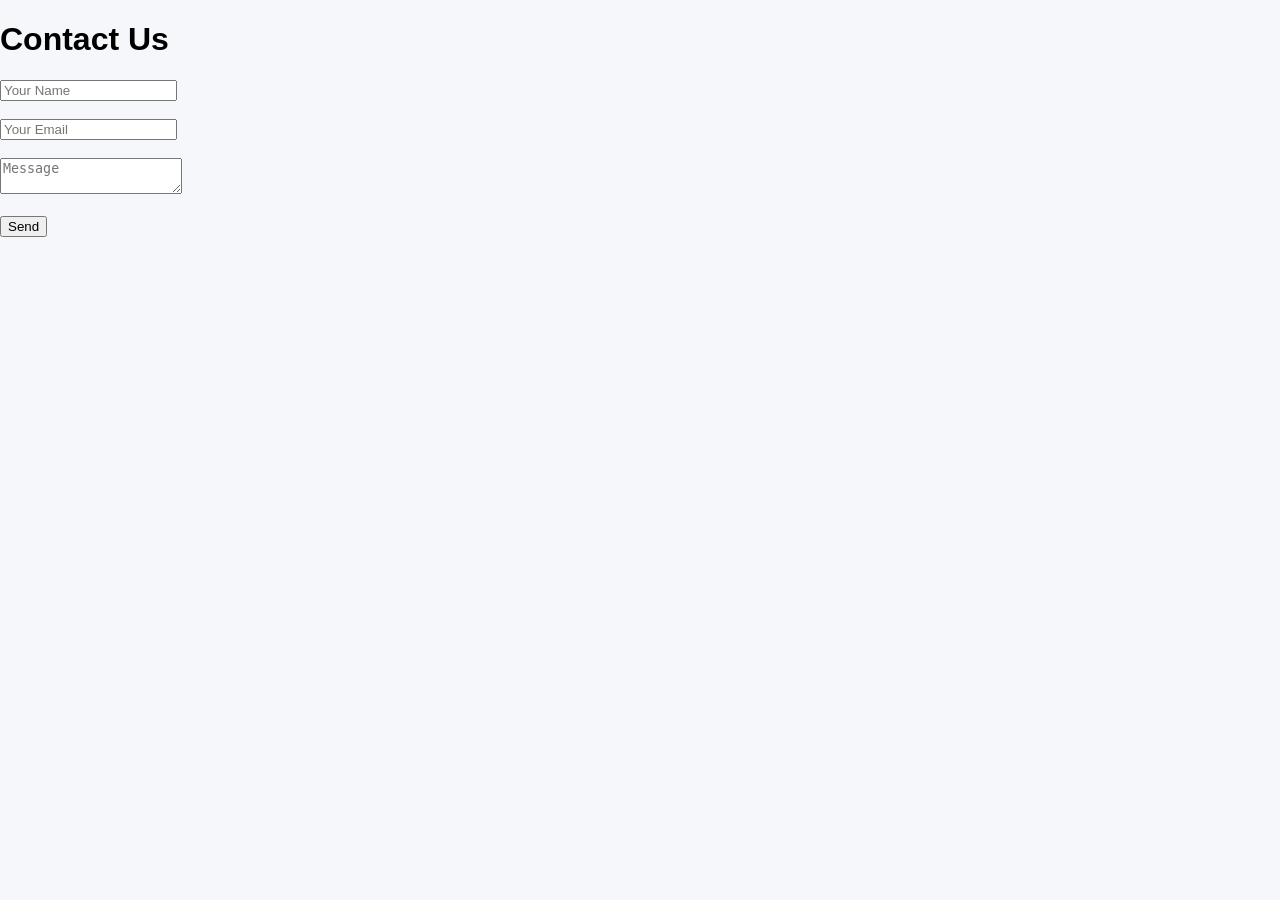
==== contact.html @ 4dedce1f "Does this work" ====
<!DOCTYPE html>
<html lang="en">
<head>
  <meta charset="UTF-8">
  <title>Contact</title>
  <link rel="stylesheet" href="style.css">
</head>
<body>

  <h1>Contact Us</h1>

  <form>
    <input type="text" placeholder="Your Name"><br><br>
    <input type="email" placeholder="Your Email"><br><br>
    <textarea placeholder="Message"></textarea><br><br>
    <button type="submit">Send</button>
  </form>

</body>
</html>
---- style.css ----
body {
  font-family: Arial, sans-serif;
  margin: 0;
  background: #f5f7fa;
}

header {
  background: #1e293b;
  color: white;
  padding: 15px;
  text-align: center;
}

#searchInput {
  margin-top: 10px;
  padding: 8px;
  width: 50%;
  border-radius: 5px;
  border: none;
}

#job-list {
  display: grid;
  grid-template-columns: repeat(auto-fit, minmax(250px, 1fr));
  gap: 20px;
  padding: 20px;
}

.job-card {
  background: white;
  padding: 15px;
  border-radius: 10px;
  box-shadow: 0 4px 8px rgba(0,0,0,0.1);
  transition: transform 0.2s;
}

.job-card:hover {
  transform: translateY(-5px);
}

.job-title {
  font-size: 18px;
  font-weight: bold;
}

.job-company {
  color: #555;
}

.job-location {
  font-size: 14px;
  color: #888;
}

.apply-btn {
  margin-top: 10px;
  padding: 8px;
  background: #2563eb;
  color: white;
  border: none;
  border-radius: 5px;
  cursor: pointer;
}
.save-btn {
  margin-top: 10px;
  margin-left: 10px;
  padding: 8px;
  background: #16a34a;
  color: white;
  border: none;
  border-radius: 5px;
  cursor: pointer;
}
.filters {
  display: flex;
  justify-content: center;
  gap: 15px;
  margin: 15px;
}

.filters select {
  padding: 8px;
  border-radius: 5px;
  border: none;
}
.job-salary {
  color: #16a34a;
  font-weight: bold;
  margin-top: 5px;
}

.job-type {
  font-size: 12px;
  color: #555;
}
.toast {
  position: fixed;
  bottom: 20px;
  right: 20px;
  background: #16a34a;
  color: white;
  padding: 10px 15px;
  border-radius: 5px;
  opacity: 0;
  transition: opacity 0.3s;
}

.toast.show {
  opacity: 1;
} 
.landing {
  height: 100vh;
  display: flex;
  flex-direction: column;
  justify-content: center;
  align-items: center;
  background: #1e293b;
  color: white;
  text-align: center;
}

.landing-buttons button {
  margin: 10px;
  padding: 12px 20px;
  font-size: 16px;
  border: none;
  border-radius: 5px;
  background: #2563eb;
  color: white;
  cursor: pointer;
}
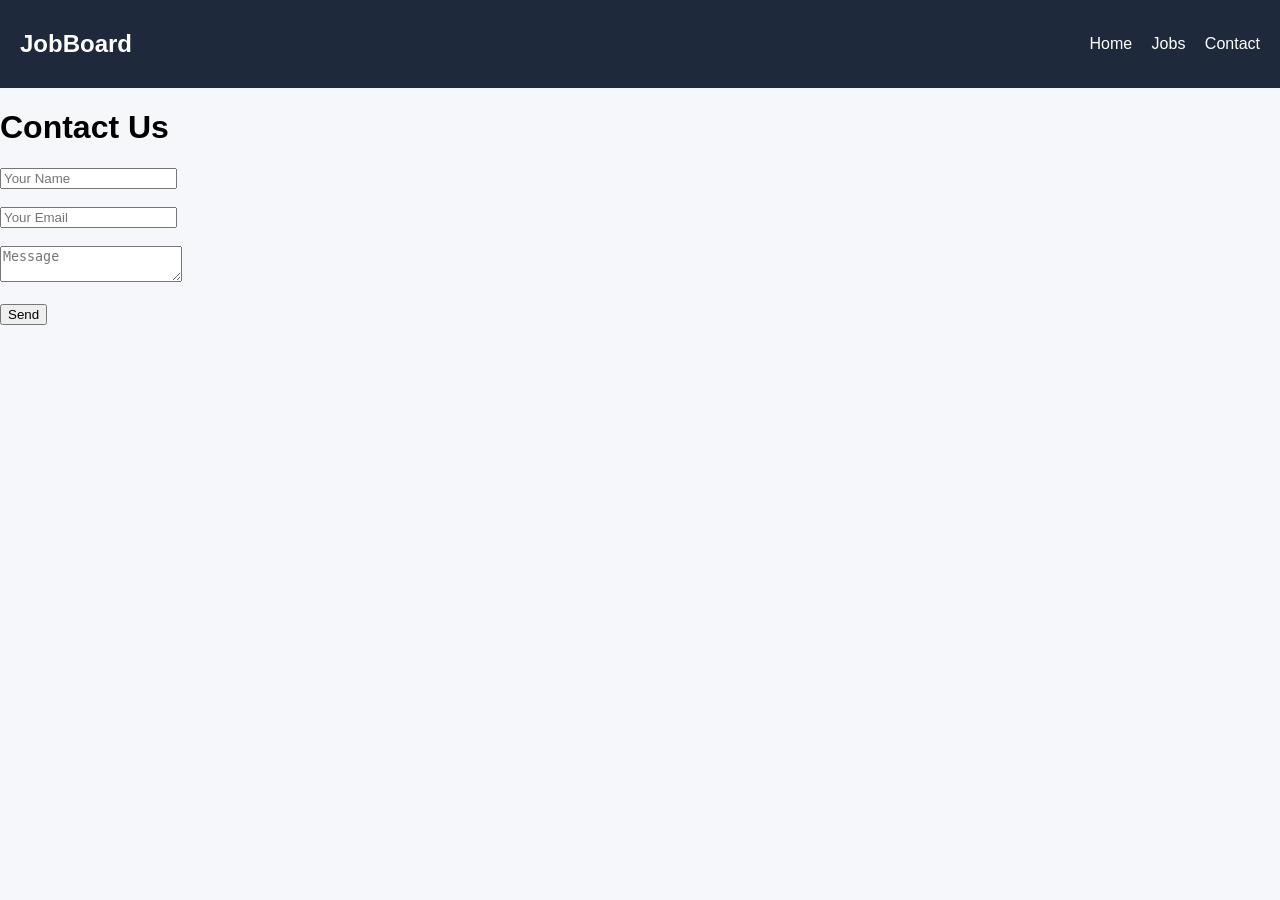
==== commit c6fff0da: "Well Well" ====
--- a/contact.html
+++ b/contact.html
@@ -6,6 +6,15 @@
   <link rel="stylesheet" href="style.css">
 </head>
 <body>
+
+  <nav class="navbar">
+    <h2>JobBoard</h2>
+    <div>
+      <a href="index.html">Home</a>
+      <a href="jobs.html">Jobs</a>
+      <a href="contact.html">Contact</a>
+    </div>
+  </nav>
 
   <h1>Contact Us</h1>
 
--- a/style.css
+++ b/style.css
@@ -128,4 +128,22 @@
   background: #2563eb;
   color: white;
   cursor: pointer;
+}
+.navbar {
+  display: flex;
+  justify-content: space-between;
+  align-items: center;
+  background: #1e293b;
+  color: white;
+  padding: 10px 20px;
+}
+
+.navbar a {
+  color: white;
+  margin-left: 15px;
+  text-decoration: none;
+}
+
+.navbar a:hover {
+  text-decoration: underline;
 }
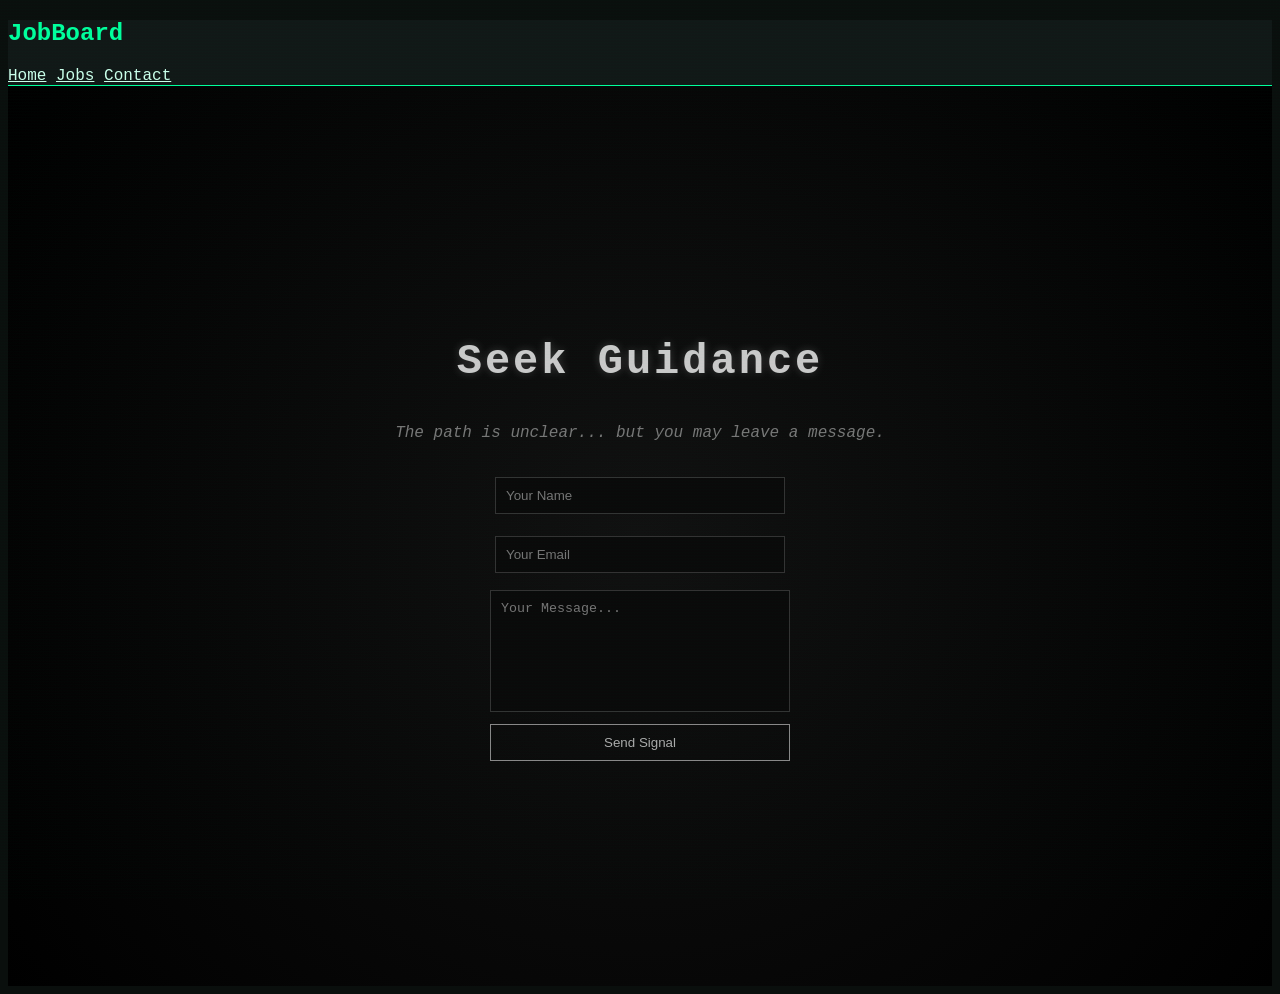
==== commit 719b4848: "Contact us page modified" ====
--- a/contact.html
+++ b/contact.html
@@ -6,7 +6,6 @@
   <link rel="stylesheet" href="style.css">
 </head>
 <body>
-
   <nav class="navbar">
     <h2>JobBoard</h2>
     <div>
@@ -16,14 +15,26 @@
     </div>
   </nav>
 
-  <h1>Contact Us</h1>
+  <div class="ds-container">
+    <h1 class="ds-title">Seek Guidance</h1>
 
-  <form>
-    <input type="text" placeholder="Your Name"><br><br>
-    <input type="email" placeholder="Your Email"><br><br>
-    <textarea placeholder="Message"></textarea><br><br>
-    <button type="submit">Send</button>
-  </form>
+    <p class="ds-subtitle">
+      The path is unclear... but you may leave a message.
+    </p>
 
+    <form class="ds-form">
+      <input type="text" placeholder="Your Name" required>
+      <input type="email" placeholder="Your Email" required>
+      <textarea placeholder="Your Message..." required></textarea>
+
+      <button type="submit">Send Signal</button>
+    </form>
+
+    <p id="ds-response" class="ds-response hidden">
+      Your message has been heard... whether it answers back is another matter.
+    </p>
+  </div>
+
+  <script src="contact.js"></script>
 </body>
 </html>
--- a/style.css
+++ b/style.css
@@ -1,16 +1,17 @@
 body {
-  font-family: Arial, sans-serif;
-  margin: 0;
-  background: #f5f7fa;
-}
-
+  background: #0a0f0d;
+  color: #caffea;
+  font-family: "Courier New", monospace;
+
+  animation: fadeIn 0.5s ease-in;  
+}
 header {
-  background: #1e293b;
-  color: white;
-  padding: 15px;
-  text-align: center;
-}
-
+  background: #0a0f0d;
+  border-bottom: 1px solid #00ff9c;
+}
+header h1 {
+  animation: glitch 6s infinite;
+}
 #searchInput {
   margin-top: 10px;
   padding: 8px;
@@ -27,49 +28,81 @@
 }
 
 .job-card {
-  background: white;
-  padding: 15px;
-  border-radius: 10px;
-  box-shadow: 0 4px 8px rgba(0,0,0,0.1);
-  transition: transform 0.2s;
-}
-
+  background: #111817;
+  border: 1px solid #00ff9c;
+
+  padding: 20px;
+  border-radius: 5px;
+
+  display: flex;
+  flex-direction: column;
+  justify-content: space-between;
+
+  min-height: 180px;
+position: relative;
+overflow: hidden;
+transition: all 0.3s ease;
+}
 .job-card:hover {
-  transform: translateY(-5px);
+  box-shadow: 0 0 12px #00ff9c;
+  transform: translateY(-3px) scale(1.01);
+}
+
+.job-card::before {
+  content: "";
+  position: absolute;
+  inset: 0;
+  border: 1px solid transparent;
+  pointer-events: none;
+}
+
+.job-card:hover::before {
+  border-color: #00ff9c;
+  animation: pulseBorder 1.2s infinite;
+}
+
+@keyframes pulseBorder {
+  0% { opacity: 0.3; }
+  50% { opacity: 1; }
+  100% { opacity: 0.3; }
+}
+.job-card button {
+  margin-right: 8px;
+}
+
+.job-card div:last-child {
+  margin-top: 10px;
 }
 
 .job-title {
+  color: #00ff9c;
   font-size: 18px;
-  font-weight: bold;
 }
 
 .job-company {
-  color: #555;
+  color: #aaffcc;
 }
 
 .job-location {
-  font-size: 14px;
-  color: #888;
-}
-
-.apply-btn {
+  font-size: 13px;
+  opacity: 0.7;
+}
+
+.apply-btn, .save-btn {
+  background: transparent;
+  border: 1px solid #00ff9c;
+  color: #00ff9c;
+
+  padding: 6px 12px;
   margin-top: 10px;
-  padding: 8px;
-  background: #2563eb;
-  color: white;
-  border: none;
-  border-radius: 5px;
+
   cursor: pointer;
-}
-.save-btn {
-  margin-top: 10px;
-  margin-left: 10px;
-  padding: 8px;
-  background: #16a34a;
-  color: white;
-  border: none;
-  border-radius: 5px;
-  cursor: pointer;
+  transition: all 0.2s ease;
+}
+.apply-btn:hover, .save-btn:hover {
+  background: #00ff9c;
+  color: black;
+  box-shadow: 0 0 10px #00ff9c;
 }
 .filters {
   display: flex;
@@ -110,40 +143,309 @@
 } 
 .landing {
   height: 100vh;
+
+  background: url("images/mgs.jpg") no-repeat center center/cover;
+
   display: flex;
   flex-direction: column;
   justify-content: center;
   align-items: center;
-  background: #1e293b;
-  color: white;
+
+  color: #00ff9c;
   text-align: center;
+  position: relative;
 }
 
 .landing-buttons button {
   margin: 10px;
-  padding: 12px 20px;
+  padding: 12px 25px;
+
+  background: transparent;
+  border: 2px solid #00ff9c;
+  color: #00ff9c;
+
   font-size: 16px;
-  border: none;
-  border-radius: 5px;
-  background: #2563eb;
-  color: white;
+  letter-spacing: 2px;
+
   cursor: pointer;
+  transition: all 0.25s ease;
+}
+
+.landing-buttons button:hover {
+  background: #00ff9c;
+  color: black;
+
+  box-shadow: 
+    0 0 5px #00ff9c,
+    0 0 10px #00ff9c,
+    0 0 20px #00ff9c;
+}
+.landing-buttons button:active {
+  transform: scale(0.95);
 }
 .navbar {
-  display: flex;
-  justify-content: space-between;
+  background: #111817;
+  border-bottom: 1px solid #00ff9c;
+}
+
+.navbar h2 {
+  color: #00ff9c;
+}
+
+.navbar a {
+  color: #caffea;
+}
+
+.navbar a:hover {
+  color: #00ff9c;
+}
+.landing::before {
+  content: "";
+  position: absolute;
+  top: 0;
+  left: 0;
+  width: 100%;
+  height: 100%;
+
+  background: rgba(0, 0, 0, 0.7);
+}
+
+.landing * {
+  position: relative;
+  z-index: 1;
+}
+.landing h1 {
+  font-size: 48px;
+  letter-spacing: 3px;
+  text-transform: uppercase;
+}
+
+.landing p {
+  font-size: 18px;
+  margin-top: 10px;
+  color: #aaffcc;
+}
+.landing::after {
+  content: "";
+  position: absolute;
+  width: 100%;
+  height: 100%;
+
+  background: repeating-linear-gradient(
+    to bottom,
+    rgba(0,255,150,0.05),
+    rgba(0,255,150,0.05) 1px,
+    transparent 1px,
+    transparent 3px
+  );
+}
+#title::after {
+  content: "|";
+  margin-left: 5px;
+  animation: blink 1s infinite;
+}
+@keyframes blink {
+  0% { opacity: 1; }
+  50% { opacity: 0; }
+  100% { opacity: 1; }
+}
+.subtitle {
+  font-size: 16px;
+  color: #aaffcc;
+  margin-top: 10px;
+  letter-spacing: 1px;
+}
+#enterText {
+  margin-top: 30px;
+  font-size: 14px;
+  color: #00ff9c;
+  letter-spacing: 2px;
+  opacity: 0.7;
+  animation: blink 1.5s infinite;
+}
+#enterText:hover {
+  text-shadow: 0 0 10px #00ff9c;
+}
+input, select {
+  background: #111817;
+  border: 1px solid #00ff9c;
+  color: #caffea;
+
+  padding: 8px;
+  margin: 5px;
+}
+.jobs-container {
+  padding: 30px;
+}
+
+#job-list {
+  display: grid;
+  grid-template-columns: repeat(auto-fit, minmax(250px, 1fr));
+  gap: 25px;
+}
+.modal {
+  position: fixed;
+  top: 0;
+  left: 0;
+  width: 100%;
+  height: 100%;
+
+  background: rgba(0, 0, 0, 0.9);
+
+  display: flex;
+  justify-content: center;
   align-items: center;
-  background: #1e293b;
-  color: white;
-  padding: 10px 20px;
-}
-
-.navbar a {
-  color: white;
-  margin-left: 15px;
-  text-decoration: none;
-}
-
-.navbar a:hover {
-  text-decoration: underline;
-}+}
+
+.hidden {
+  display: none;
+}
+
+.modal-content {
+  position: relative;  /* IMPORTANT */
+
+  background: #0a0f0d;
+  border: 1px solid #00ff9c;
+
+  padding: 30px;
+  width: 400px;
+
+  color: #00ff9c;
+box-shadow: 0 0 20px rgba(0,255,150,0.2);
+animation: modalIn 0.25s ease;
+}
+
+@keyframes modalIn {
+  from {
+    opacity: 0;
+    transform: scale(0.95) translateY(10px);
+  }
+  to {
+    opacity: 1;
+    transform: scale(1) translateY(0);
+  }
+}
+}
+#close-modal {
+  position: absolute;
+  top: 15px;
+  right: 20px;
+
+  cursor: pointer;
+  font-size: 22px;
+
+  color: #00ff9c;
+}
+body::after {
+  content: "";
+  position: fixed;
+  inset: 0;
+  pointer-events: none;
+
+  background: repeating-linear-gradient(
+    to bottom,
+    rgba(0,255,150,0.04),
+    rgba(0,255,150,0.04) 1px,
+    transparent 1px,
+    transparent 3px
+  );
+
+  opacity: 0.3;
+}
+@keyframes glitch {
+  0% { opacity: 1; }
+  92% { opacity: 1; }
+  93% { opacity: 0.4; }
+  94% { opacity: 1; }
+  96% { opacity: 0.6; }
+  97% { opacity: 1; }
+  100% { opacity: 1; }
+}
+.apply-btn:active, .save-btn:active {
+  transform: scale(0.92);
+  box-shadow: 0 0 15px #00ff9c;
+}
+@keyframes fadeIn {
+  from { opacity: 0; }
+  to { opacity: 1; }
+}
+/* DARK SOULS THEME */
+
+.ds-container {
+  height: 100vh;
+  display: flex;
+  flex-direction: column;
+  justify-content: center;
+  align-items: center;
+
+  text-align: center;
+  background: radial-gradient(circle at center, #111 0%, #000 100%);
+}
+
+.ds-title {
+  font-size: 42px;
+  color: #c9c9c9;
+  letter-spacing: 3px;
+  text-shadow: 0 0 10px rgba(255,255,255,0.2);
+}
+
+.ds-subtitle {
+  margin: 10px 0 30px;
+  color: #777;
+  font-style: italic;
+}
+
+.ds-form {
+  display: flex;
+  flex-direction: column;
+  gap: 12px;
+  width: 300px;
+}
+
+.ds-form input,
+.ds-form textarea {
+  background: #0a0a0a;
+  border: 1px solid #333;
+  color: #ccc;
+  padding: 10px;
+}
+
+.ds-form textarea {
+  height: 100px;
+  resize: none;
+}
+
+.ds-form button {
+  background: transparent;
+  border: 1px solid #888;
+  color: #aaa;
+  padding: 10px;
+  cursor: pointer;
+  transition: 0.3s;
+}
+
+.ds-form button:hover {
+  background: #222;
+  color: #fff;
+  box-shadow: 0 0 10px rgba(255,255,255,0.2);
+}
+
+.ds-response {
+  margin-top: 20px;
+  color: #999;
+  font-style: italic;
+}
+
+.hidden {
+  display: none;
+}
+.ds-container::after {
+  content: "";
+  position: absolute;
+  inset: 0;
+  pointer-events: none;
+
+  background: radial-gradient(rgba(255,255,255,0.05) 1px, transparent 1px);
+  background-size: 3px 3px;
+  opacity: 0.1;
+}
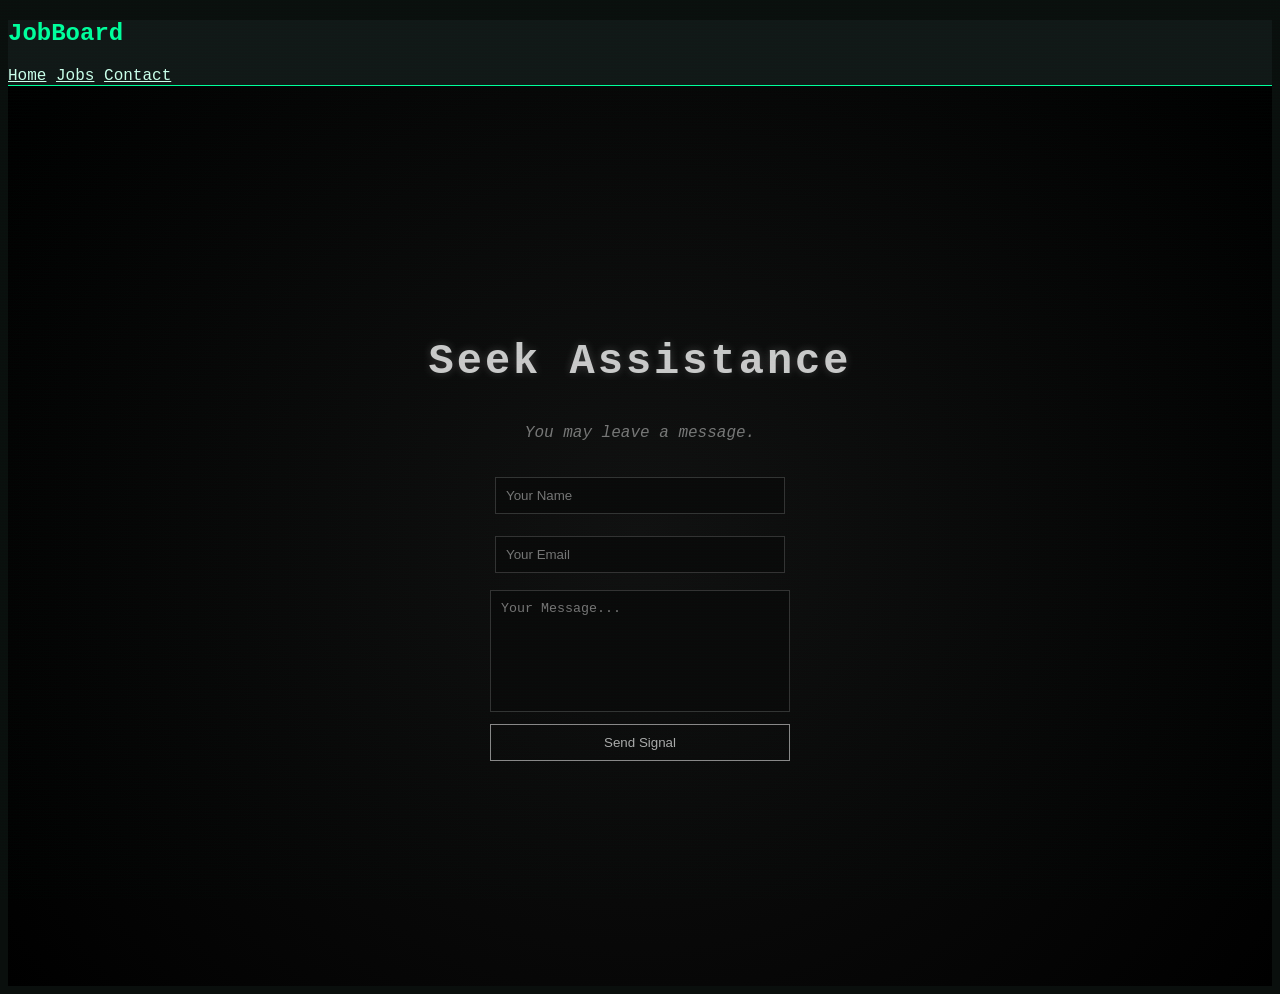
==== commit 71eddef3: "Contact us page modified v2" ====
--- a/contact.html
+++ b/contact.html
@@ -16,10 +16,10 @@
   </nav>
 
   <div class="ds-container">
-    <h1 class="ds-title">Seek Guidance</h1>
+    <h1 class="ds-title">Seek Assistance</h1>
 
     <p class="ds-subtitle">
-      The path is unclear... but you may leave a message.
+      You may leave a message.
     </p>
 
     <form class="ds-form">
@@ -31,7 +31,7 @@
     </form>
 
     <p id="ds-response" class="ds-response hidden">
-      Your message has been heard... whether it answers back is another matter.
+      Your message has been heard...
     </p>
   </div>
 
